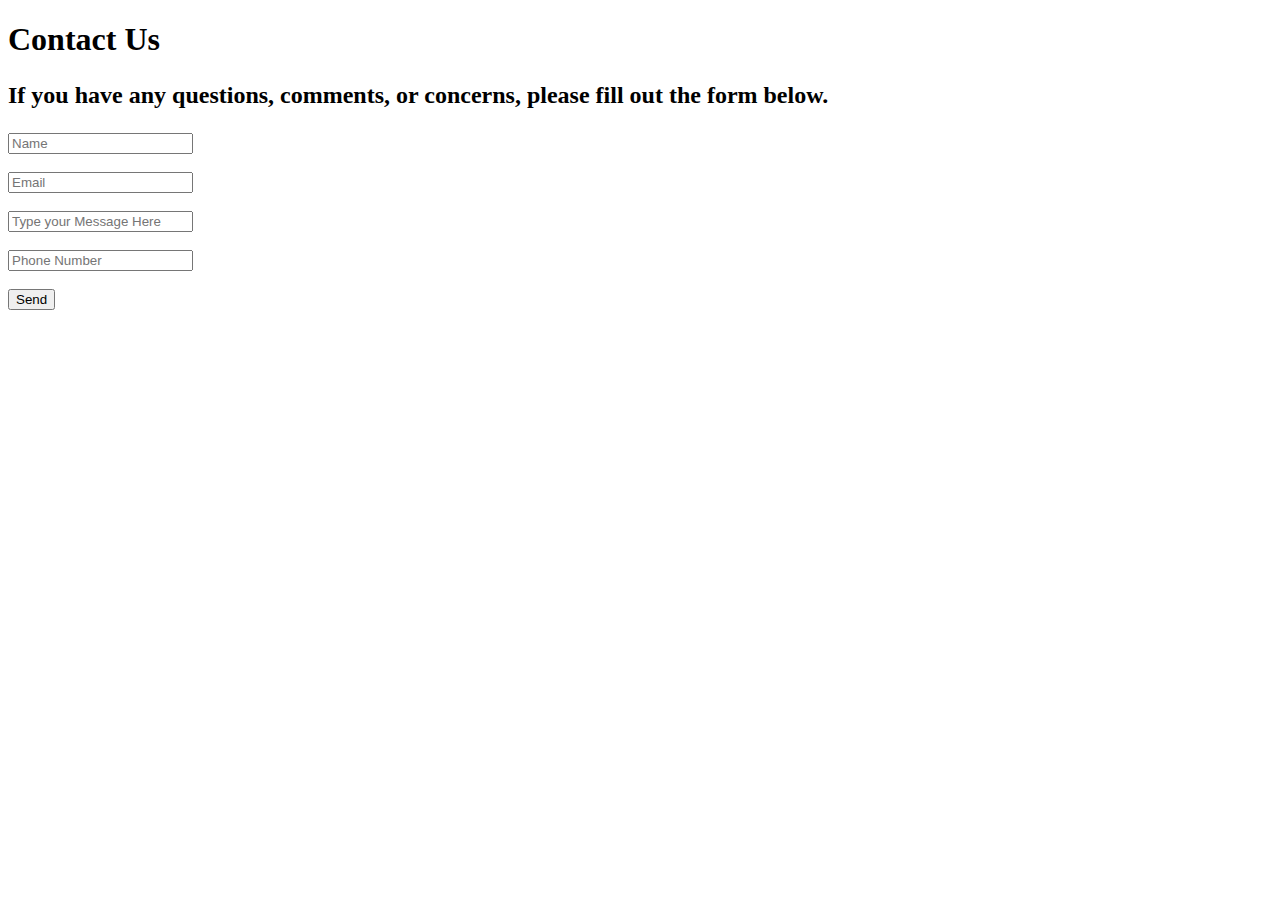
==== Contact/contact.html @ 89fdb46c "updates 12/27 6:51 am" ====
<!DOCTYPE html>
<html lang="en">
<head>
    <meta charset="UTF-8">
    <meta name="viewport" content="width=\, initial-scale=1.0">
    <title>Document</title>
    <link rel="stylesheet" href="contact.css">
    <link rel="stylesheet" href="contact.js">
</head>
<body>
    <h1 class="sectionHeader">Contact Us</h1>
    <h2><p class="form">If you have any questions, comments, or concerns, please fill out the form below.</p></h2>
    <form action="https://formsubmit.co/hamptonlj51@gmail.com" method="POST">
        <input type="text" name="name" placeholder="Name" required><br><br>
        <input type="email" name="email" placeholder="Email" required><br><br>
        <input type="text" name="message" placeholder="Type your Message Here"><br><br>
        <input type="text" name="phoneNumber" placeholder="Phone Number"><br><br>
        <button class="subbtn" type="submit">Send</button>
   </form>
</body>
</html>
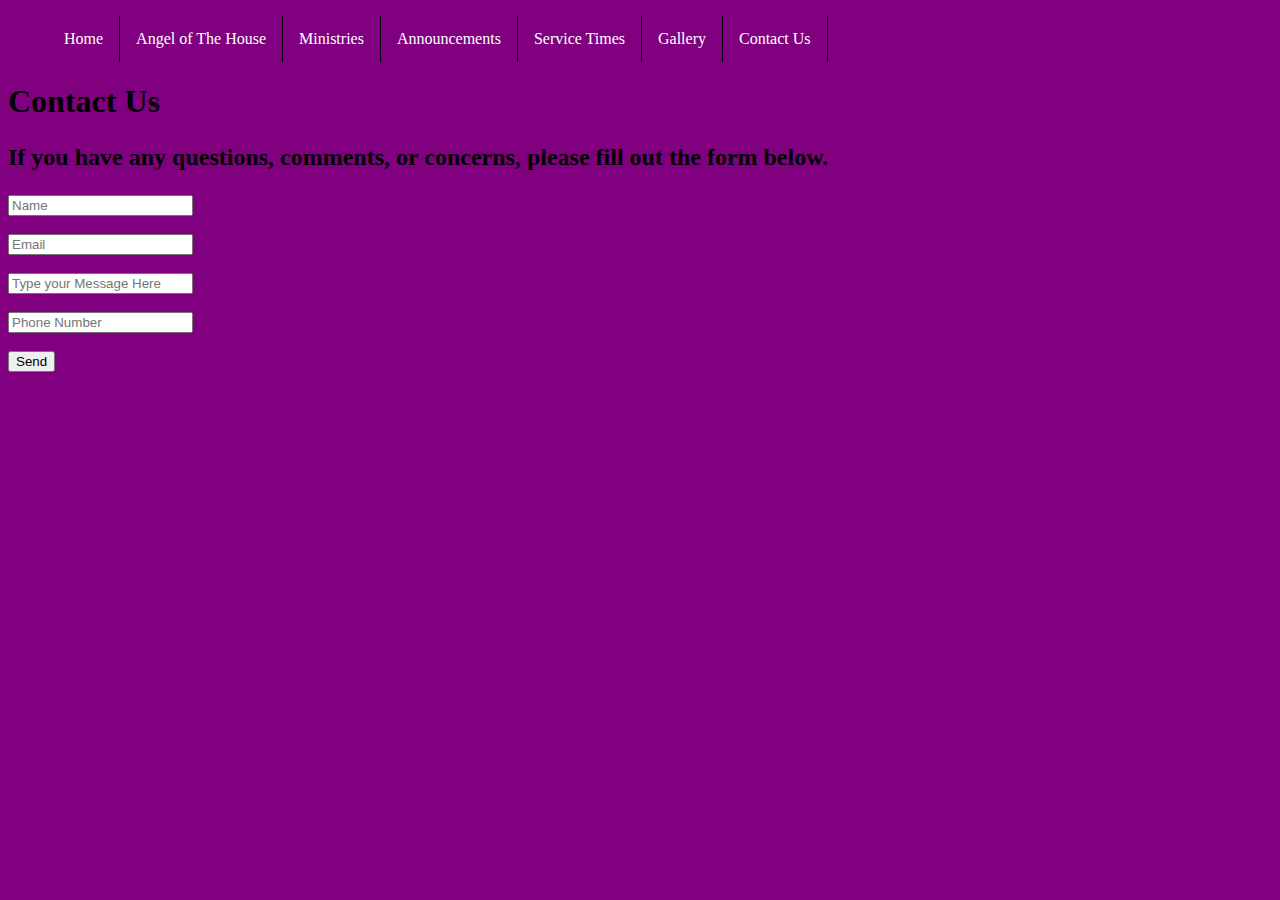
==== commit b2abe828: "updates" ====
--- a/Contact/contact.html
+++ b/Contact/contact.html
@@ -8,6 +8,19 @@
     <link rel="stylesheet" href="contact.js">
 </head>
 <body>
+
+    <ul>
+        <li><a href="/index.html">Home</a></li>
+        <li><a href="/Angeloth/angeloth.html">Angel of The House</a></li>
+        <li><a href="/Ministries/ministries.html">Ministries</a></li>
+        <li><a href="/Announcements/announcements.html">Announcements</a></li>
+        <li><a href="/Service Times/st.html">Service Times</a></li>
+        <li><a href="/Gallery/gallery.html">Gallery</a></li>
+        <li><a href="/Contact/contact.html">Contact Us</a></li>
+
+    </ul>
+
+    
     <h1 class="sectionHeader">Contact Us</h1>
     <h2><p class="form">If you have any questions, comments, or concerns, please fill out the form below.</p></h2>
     <form action="https://formsubmit.co/hamptonlj51@gmail.com" method="POST">
--- a/Contact/contact.css
+++ b/Contact/contact.css
@@ -0,0 +1,53 @@
+body{
+    background-color: purple;
+}
+ul {
+    list-style-type: none ;
+    margin: 45;
+    padding: 45;
+    overflow: hidden;
+    background-color: purple;
+}
+li {
+    float: left;
+    border-right: 1px solid black;
+}
+li a {
+    display: inline-block;
+    color: white;
+    text-align: center;
+    padding: 14px 16px;
+    text-decoration: none;
+}
+header {
+    font-size: large;
+    color: white;
+}
+div {
+    float: top;
+    padding: 15px;
+    border: 1px solid white;
+    color: white;
+}
+li a, .dropbtn {
+    display: inline-block;
+    color: white;
+    text-align: center;
+    padding: 14px 16px;
+    text-decoration: none;
+  }
+  
+@keyframes hovcol {
+  from {background-color: purple;}
+  to {background-color: black;}
+  
+}
+
+  li a:hover, .dropdown:hover .dropbtn {
+    background-color: black;
+    animation-name: hovcol;
+    animation-duration: 1.5s;
+  }
+  
+ 
+  